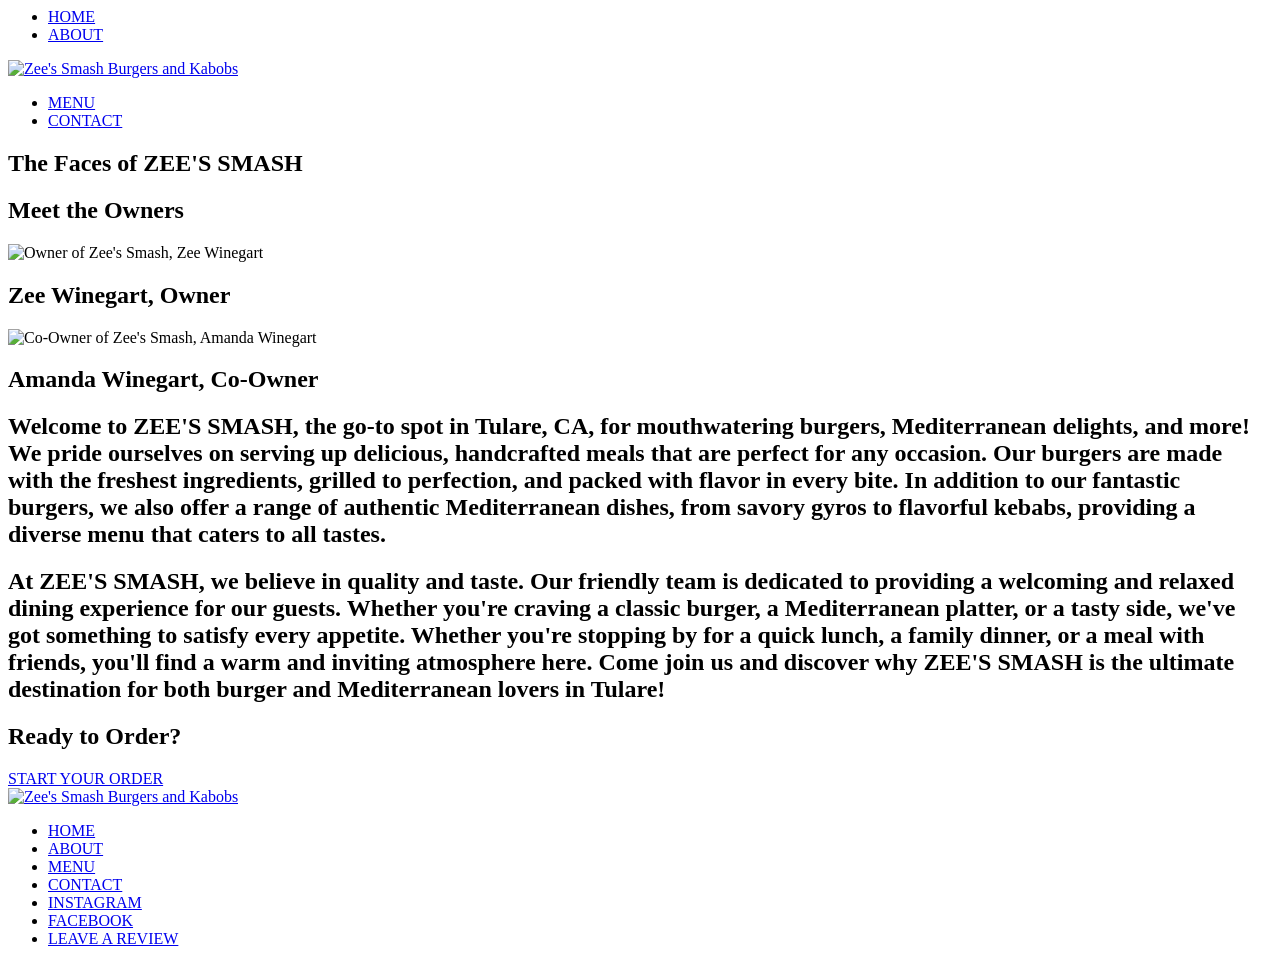
==== about.html @ 9f56e8be "Update about.html linked about.css" ====
<html lang="en">
<head>
   <meta charset="UTF-8">
  <meta name="viewport" content="width=device-width, initial-scale=1.0">
  <title>ZEE'S SMASH</title>
  <style>
     <link rel="stylesheet" href="about.css">
@import url('https://fonts.googleapis.com/css2?family=Luckiest+Guy&display=swap');
  body {
    background-image: linear-gradient(rgba(0, 0, 0, 0.5), rgba(0, 0, 0, 0.5)), url('https://lh3.googleusercontent.com/pw/AP1GczO3zFscCK56T96jlKs6HKlnR6Uw8Z5KlWvh0k9xUSYMx0ApPrlrJNsEbVUk3HrwovxTolN_J_KyRdMJQqb6Y2nd_-9irLJgzGmiTUBufSc4q1IvSuMk=w2400');
    background-repeat: no-repeat; 
    background-size: cover; 
    background-attachment: none;
    background-color: #e8b77c;  
  }
</style>
  </head>
    <body>
  <nav class="navbar" aria-label="main navigation">
  <div class="nav-container">
     <ul class="nav-menu">
      <li class="nav-item">
      <a href="https://codepen.io/Draft-One-Studios/full/yyVNbdE" class="nav-link">HOME</a>
      </li>
    <li class="nav-item">
      <a href="https://codepen.io/Draft-One-Studios/full/bNBdqxG" class="nav-link">ABOUT</a>
      </li>
    </ul>
    <a href="https://codepen.io/Draft-One-Studios/full/yyVNbdE" class="logo">
      <img src="https://static.hungerrush.com/menufy/width=400,fit=scale-down,format=auto/638585640682893815+1499237.png" alt="Zee's Smash Burgers and Kabobs">
               </a>
   <ul class="nav-menu">
      <li class="nav-item">
      <a href="https://codepen.io/Draft-One-Studios/full/MYjNdLW" class="nav-link">MENU</a>
      </li>
    <li class="nav-item">
      <a href="https://codepen.io/Draft-One-Studios/full/jEVPwae" class="nav-link">CONTACT</a>
      </li>
   </ul>
 </div>
</nav>
<main>
  <section>
    <div class="text-container">
    <h1>The Faces of ZEE'S SMASH</h1>
      <H2>Meet the Owners</H2>
    </div>
  </section>
  <section>
    <div class="grid">
  <div class="grid-img">
       <img src="https://images.unsplash.com/photo-1557862921-37829c790f19?q=80&w=1171&auto=format&fit=crop&ixlib=rb-4.1.0&ixid=M3wxMjA3fDB8MHxwaG90by1wYWdlfHx8fGVufDB8fHx8fA%3D%3D" alt="Owner of Zee's Smash, Zee Winegart">
       <h2>Zee Winegart, Owner</h2>
    </div>
     <div class="grid-img">
       <img src="https://images.unsplash.com/photo-1701728527169-23d44cd6e65d?q=80&w=687&auto=format&fit=crop&ixlib=rb-4.1.0&ixid=M3wxMjA3fDB8MHxwaG90by1wYWdlfHx8fGVufDB8fHx8fA%3D%3D" alt="Co-Owner of Zee's Smash, Amanda Winegart">
       <h2>Amanda Winegart, Co-Owner</h2>
    </div>
    </div>
  </section>
    <section>
      <div class="text-container">
      <h2>Welcome to ZEE'S SMASH, the go-to spot in Tulare, CA, for mouthwatering burgers, Mediterranean delights, and more! We pride ourselves on serving up delicious, handcrafted meals that are perfect for any occasion. Our burgers are made with the freshest ingredients, grilled to perfection, and packed with flavor in every bite. In addition to our fantastic burgers, we also offer a range of authentic Mediterranean dishes, from savory gyros to flavorful kebabs, providing a diverse menu that caters to all tastes. </h2>
      </div>
      <div class="text-container">
<h2>At ZEE'S SMASH, we believe in quality and taste. Our friendly team is dedicated to providing a welcoming and relaxed dining experience for our guests. Whether you're craving a classic burger, a Mediterranean platter, or a tasty side, we've got something to satisfy every appetite. Whether you're stopping by for a quick lunch, a family dinner, or a meal with friends, you'll find a warm and inviting atmosphere here. Come join us and discover why ZEE'S SMASH is the ultimate destination for both burger and Mediterranean lovers in Tulare! </h2>
      </div>
    </section>
    <section>
     <div class="button-container">
  <div class="button-content">
    <h1>Ready to Order?</h1>
    <a href="#" class="button">START YOUR ORDER</a>
  </div>
</div>
  </section>
</main>
<footer>
  <div class="footer-container">
    <a href="https://codepen.io/Draft-One-Studios/full/yyVNbdE" class="footer-logo">
      <img src="https://static.hungerrush.com/menufy/width=400,fit=scale-down,format=auto/638585640682893815+1499237.png" alt="Zee's Smash Burgers and Kabobs">
    </a>
    <ul class="footer-menu">
      <li><a href="https://codepen.io/Draft-One-Studios/full/yyVNbdE">HOME</a></li>
      <li><a href="https://codepen.io/Draft-One-Studios/full/bNBdqxG">ABOUT</a></li>
      <li><a href="https://codepen.io/Draft-One-Studios/full/MYjNdLW">MENU</a></li>
      <li><a href="https://codepen.io/Draft-One-Studios/full/jEVPwae">CONTACT</a></li>
      <li><a href="#instagram">INSTAGRAM</a></li>
      <li><a href="#facebook">FACEBOOK</a></li>
      <li><a href="#leave-a-review">LEAVE A REVIEW</a></li>
    </ul>
  </div>
</footer>
        </body>
  </html>
---- about.css ----
* {
  margin: 0px;
  padding: 0px;
  box-sizing: border-box;
}
ul {
  list-style-type: none;
  font-family: Bahnschrift;
}
main {
  margin-left: 20px;
  margin-right: 20px;
}
h1 {
  font-family: 'Luckiest Guy';
  text-align: center;
  font-weight: 400;
  font-style: normal;
  color: white;
     text-shadow: 
        -1px -1px 0 black,  
         1px -1px 0 black,
        -1px  1px 0 black,
         1px  1px 0 black;
}
h2{
  font-family: Bahnschrift;
   text-align: center;
  color:white;
}
h3{
  font-family: lato;
  font-size:18px;
}
p{
  font-size:15px;
}
.grid {
  display: grid;
  grid-template-columns: repeat(2, minmax(0, 1fr));
  gap: clamp(1rem, 5vw, 6rem);
  max-width: 1100px;
  margin: 2rem auto;
  align-items: start;
}

.grid-img {
  display: flex;
  flex-direction: column;
  align-items: center;
  text-align: center;
}

.grid-img img {
  width: 100%;
  aspect-ratio: 9 / 16;
  height: auto;
  object-fit: cover;
  display: block;
  border-radius: 12px;
}

.grid-img h2 {
  margin-top: 1rem;
  font-size: clamp(1rem, 2vw, 1.5rem);
  color: white;
}
.logo img {
  width: clamp(120px, 12vw, 180px);
  height: auto;
}
.navbar {
  background-color: #F5CC00;
  padding: 1rem;
  margin: 0px auto;
  overflow: hidden;
  max-width: 90%;
    display:flex;
  border-radius: 0 0 12px 12px;
 justify-content: space-between;  /* centers horizontally */
  align-items: center;
}
.nav-container {
  max-width: 80%;
  margin: 0 auto;
  display: flex;
  justify-content: space-between;
  align-items: center;
}
.navbar a {
  font-size: 1.5rem;
  color: #f23827;
  text-shadow: 
  -2px -2px 0 black,
   2px -2px 0 black,
  -2px  2px 0 black,
   2px  2px 0 black,
  -2px  0   0 black,
   2px  0   0 black,
   0   -2px 0 black,
   0    2px 0 black;
  text-decoration: none;
  padding: 15px;
  margin-top: 15px;
  display: inline-block; 
  transition: transform 0.2s ease, color 0.2s ease;
  text-align: center;
 font-size: clamp(1rem, 2vw, 1.5rem);
}
.nav-menu {
  display: flex;
  gap: 10rem;
}
.nav-menu a:hover{
     color: white;
  transform: translateY(-3px); 
  }
.nav-menu a:focus {
    outline: solid #60a5fa;
  }
.nav-menu a:active {
    tranform: scale(0.98);
     transform: translateY(4px);
  }
 .nav-menu a:aria-current="page"] {
    background-color: #3b82f6;
    color: white;
  }
}
.logo {
  color: white;
  font-size: 1.5rem;
  font-weight: 700;
   margin: 0 7rem;
}
.nav-link {
  color: cbd5e1;
  transition: all 0.3s ease;
  border-radius: 6px;
}
@media (max-width: 768px) {

  .nav-container {
    flex-direction: column;
    align-items: center;
  }

  .nav-menu {
    flex-direction: column;  /* stack links */
    width: 100%;
    gap: 0;
  }

  .nav-menu li {
    width: 100%;
  }

  .nav-menu a {
    display: block;
    width: 100%;
    text-align: center;
  }
}
.image-container {
  position: relative;
  display: block;
  aspect-ratio: 10 / 3;   /* wide + short */
  width: 100%;
  overflow: hidden;       /* hides excess image */  
}
.image-container img {
  display: block; /* Removes extra space below the image */
  width: 100%; /* Makes the image responsive within its container */
  align-content:center;
  object-fit: cover; 
}
.overlay-text {
  position: absolute;
  top: 50%; 
  left: 50%;
  transform: translate(-50%, -50%);
  color: white;
  text-shadow: 
        -1px -1px 0 black,  
         1px -1px 0 black,
        -1px  1px 0 black,
         1px  1px 0 black;
  text-align: center;
}
.overlay-text h1 {
  font-size: clamp(40px,5vw, 80px)
}
@media (max-width: 768px) {
  .image-container {
    aspect-ratio: 16/9
  }
}
.grid-img{
  width: 100%;
  height: 100%;
  object-fit: cover;
  display: block;
}
.grid-text{
  box-sizing: border-box;
  display: flex;
  flex-direction: column;
  justify-content: center;
   padding: clamp(1.5rem, 4vw, 4rem);
  color: #f23827;
  text-shadow: 
        -1px -1px 0 black,  
         1px -1px 0 black,
        -1px  1px 0 black,
         1px  1px 0 black;
  background:#f23827;
  line-height: 1.5;
    border-radius:0 12px 12px 0;
}
.grid-text h1{
  color: white;
  text-shadow: 
        -2px -2px 0 black,
   2px -2px 0 black,
  -2px  2px 0 black,
   2px  2px 0 black,
  -2px  0   0 black,
   2px  0   0 black,
   0   -2px 0 black,
   0    2px 0 black;
  font-size: clamp(2rem, 6vw, 5rem);
  line-height: 1.1;
}
.grid-text h2{
  color: white;
  text-shadow: 
        -1px -1px 0 black,  
         1px -1px 0 black,
        -1px  1px 0 black,
         1px  1px 0 black;
  font-size: clamp(1rem, 2.5vw, 2.5rem);
  line-height: 1.4;
}
@media (max-width: 768px) {
  .grid {
    min-height: auto;
  }
  .grid-img {
    aspect-ratio: 16 / 10;
  }
}
.button{
   color: white;   /* forces white */
  text-decoration: none;     /* removes underline */
  display: inline-block;     /* makes padding behave properly */
  font-size: 1.5rem;
  font-weight: 700;
  text-align: center;
  background-color: #F22929;
  padding: 2rem;
  font-family: Bahnschrift;
    border-radius:6px;
   text-shadow: 
  -2px -2px 0 black,
   2px -2px 0 black,
  -2px  2px 0 black,
   2px  2px 0 black,
  -2px  0   0 black,
   2px  0   0 black,
   0   -2px 0 black,
   0    2px 0 black;
}
.button-container {
  position: relative;
  width: 100%;
  margin: 2rem auto;
  padding: 4rem 2rem;

  background: 
    linear-gradient(rgba(0,0,0,0.5), rgba(0,0,0,0.5)),
    url('https://lh3.googleusercontent.com/pw/AP1GczNcnjmsH2xlxXLUEFn9Ji7GWyAp-vGQLecrS3taKf-8rMsxXjiR11AxUXDwJtG7v7UOjvTxNdYOQHh9joui_tD-1qp2JRF1xCSEjMzFVZkGJA1O1DfY=w2400') center/cover no-repeat;
  overflow: hidden;
  border-radius: 12px;
}
.button-content {
  color: white;
  display: flex;
  flex-direction: column;
  align-items: center;
  gap: 1.5rem;
  text-align: center;
   text-shadow: 
        -2px -2px 0 black,
   2px -2px 0 black,
  -2px  2px 0 black,
   2px  2px 0 black,
  -2px  0   0 black,
   2px  0   0 black,
   0   -2px 0 black,
   0    2px 0 black;
  font-size: clamp(2rem, 6vw, 3rem);
  line-height: 1.1;
}
.button:hover{
    color:#f23827;
    background-color: white;
  }
.button:focus {
    outline: 2px solid #60a5fa;
    outline-offset: 2px;
  }
.button:active {
    tranform: scale(0.98);
     transform: translateY(4px);
  }
 .button:aria-current="page"] {
    background-color: #3b82f6;
    color: white;
  }
.footer {
  width: 100%;
  background-color: #F5CC00;
}

.footer-container {
  width: 100%;
  padding: 2rem 1rem;
  background-color: #F5CC00;
  display: flex;
  flex-direction: column;
  align-items: center;
  gap: 20px;
}

.footer-logo img {
  width: clamp(120px, 12vw, 180px);
  height: auto;
  display: block;
}

.footer-menu {
  display: flex;
  flex-wrap: wrap;
  justify-content: center;
  gap: 2rem;
  list-style: none;
  padding: 0;
  margin: 0;
}

.footer-menu a {
  color: #f23827;
  text-decoration: none;
  font-size: 1.2rem;
  font-weight: 700;
  display: inline-block;       /* REQUIRED for transform */
  transition: transform 0.2s ease, color 0.2s ease;
  text-shadow: 
  -2px -2px 0 black,
   2px -2px 0 black,
  -2px  2px 0 black,
   2px  2px 0 black,
  -2px  0   0 black,
   2px  0   0 black,
   0   -2px 0 black,
   0    2px 0 black;
}
.footer-menu a:hover {
  color: white;                /* or any color you want */
  transform: translateY(-3px); /* raises the text */
}
.footer-menu a:focus {
    outline: 2px solid #60a5fa;
  }
.footer-menu a:active {
    tranform: scale(0.98);
     transform: translateY(4px);
}
.text-container {
  width: min(90%, 900px);
  margin: 2rem auto;
  padding: clamp(1rem, 4vw, 3rem);
  text-align: center;
}

.text-container h2 {
  font-size: clamp(1rem, 2.5vw, 1.8rem);
  line-height: 1.6;
  color: white;
}
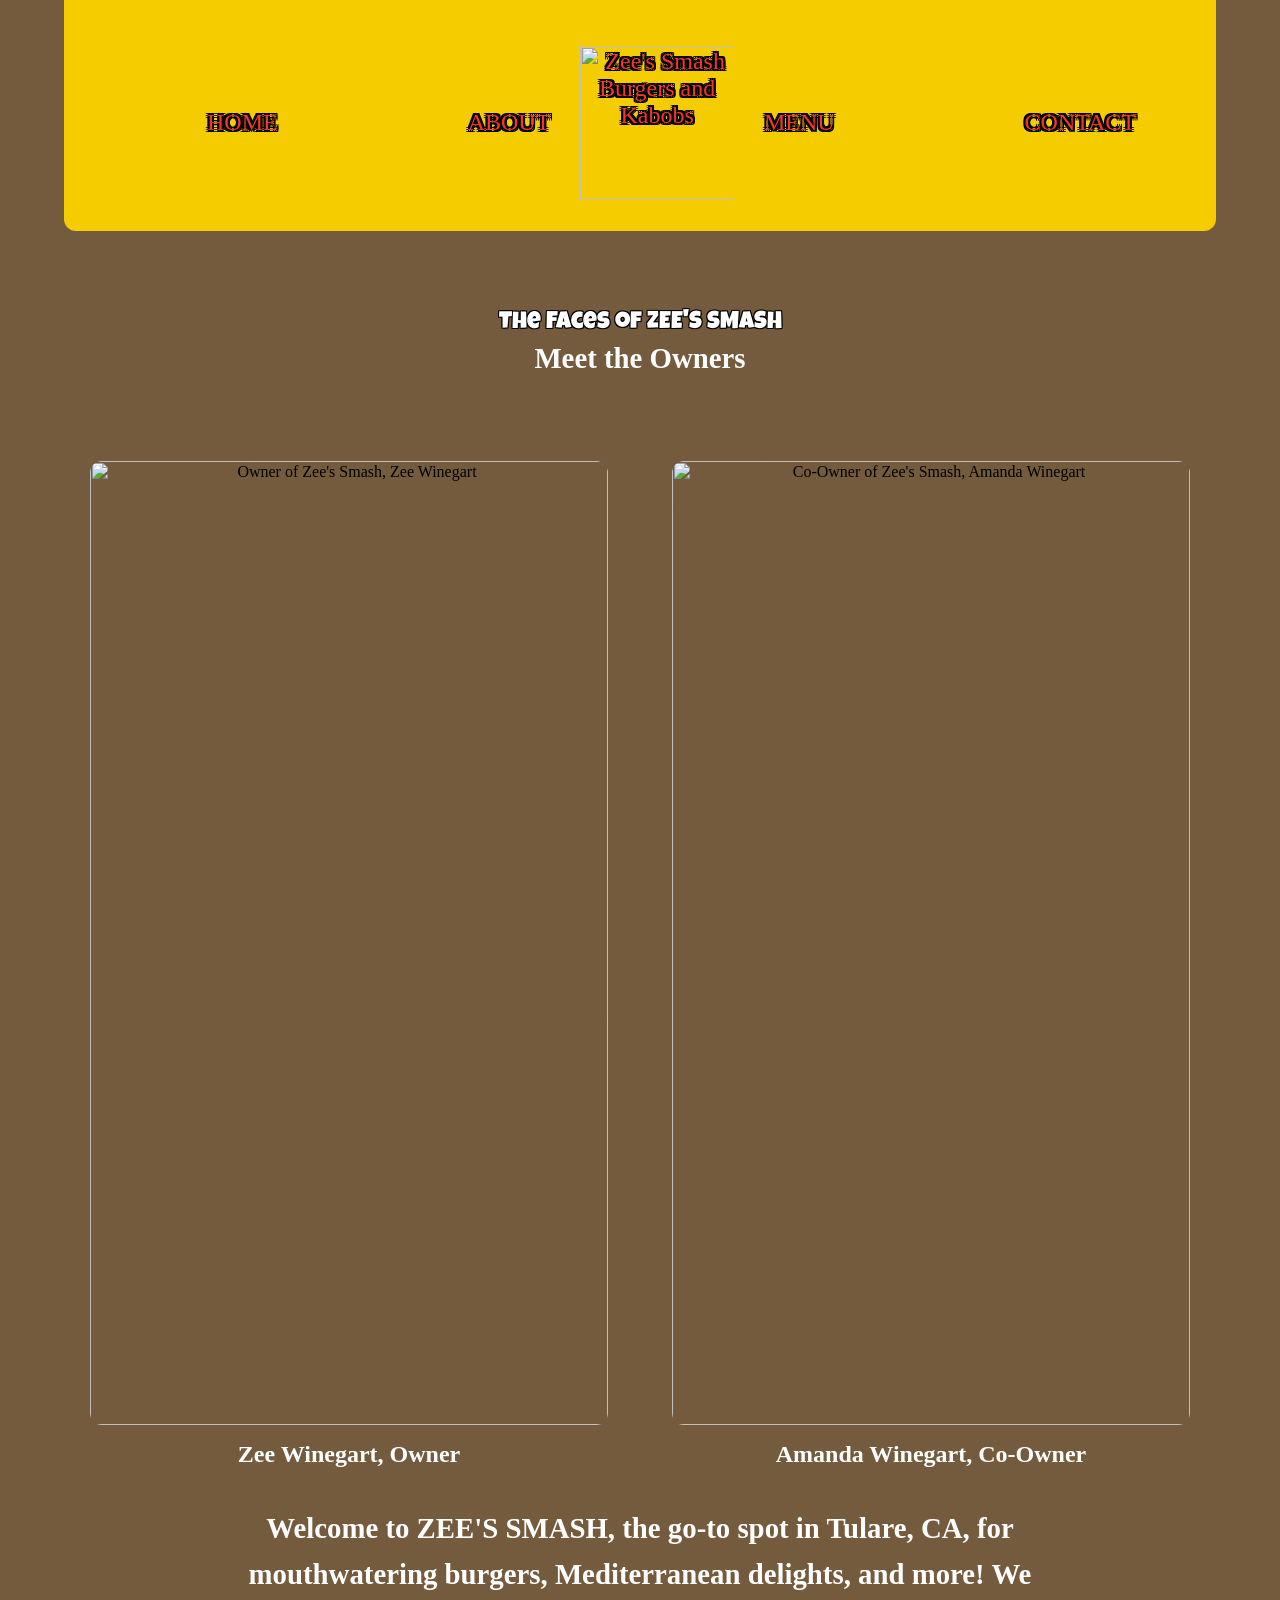
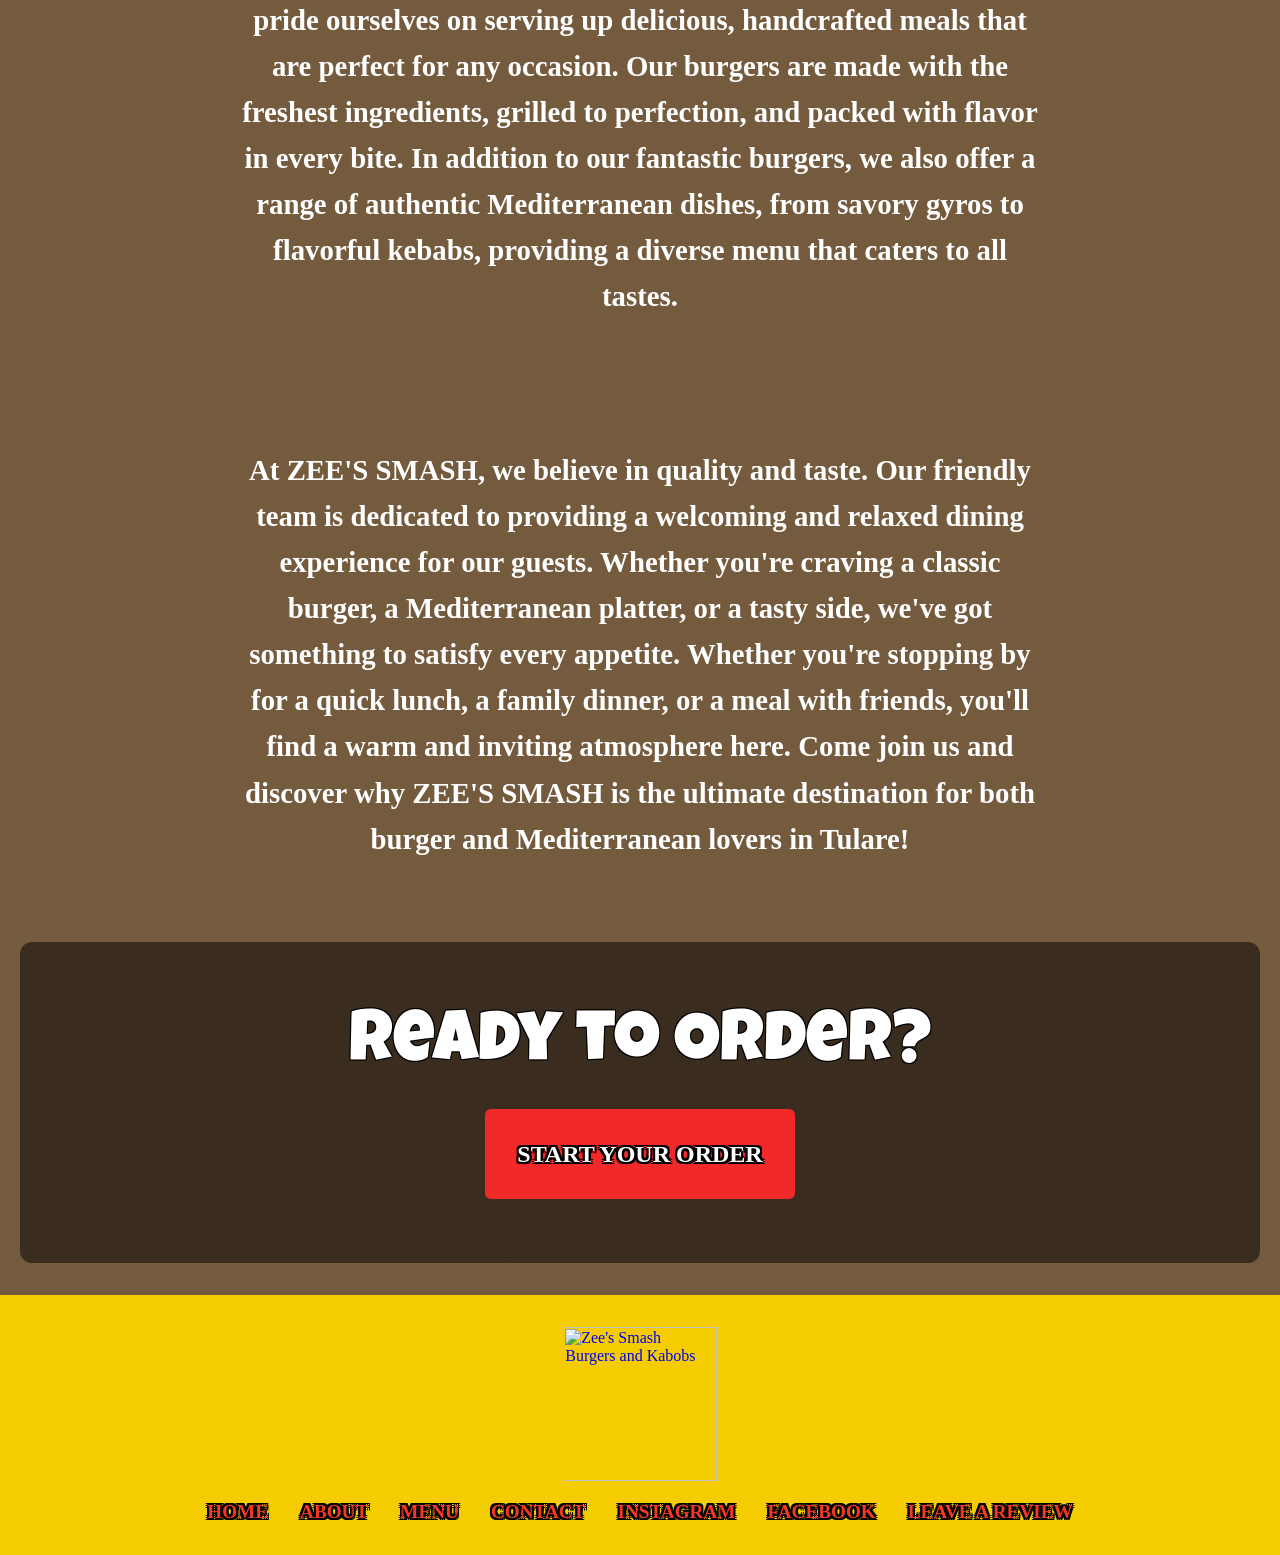
==== commit e5c7cede: "Update about.html linked css fix" ====
--- a/about.html
+++ b/about.html
@@ -3,8 +3,8 @@
    <meta charset="UTF-8">
   <meta name="viewport" content="width=device-width, initial-scale=1.0">
   <title>ZEE'S SMASH</title>
+   <link rel="stylesheet" href="about.css">
   <style>
-     <link rel="stylesheet" href="about.css">
 @import url('https://fonts.googleapis.com/css2?family=Luckiest+Guy&display=swap');
   body {
     background-image: linear-gradient(rgba(0, 0, 0, 0.5), rgba(0, 0, 0, 0.5)), url('https://lh3.googleusercontent.com/pw/AP1GczO3zFscCK56T96jlKs6HKlnR6Uw8Z5KlWvh0k9xUSYMx0ApPrlrJNsEbVUk3HrwovxTolN_J_KyRdMJQqb6Y2nd_-9irLJgzGmiTUBufSc4q1IvSuMk=w2400');
@@ -20,21 +20,21 @@
   <div class="nav-container">
      <ul class="nav-menu">
       <li class="nav-item">
-      <a href="https://codepen.io/Draft-One-Studios/full/yyVNbdE" class="nav-link">HOME</a>
+      <a href="home.html" class="nav-link">HOME</a>
       </li>
     <li class="nav-item">
-      <a href="https://codepen.io/Draft-One-Studios/full/bNBdqxG" class="nav-link">ABOUT</a>
+      <a href="about.html" class="nav-link">ABOUT</a>
       </li>
     </ul>
-    <a href="https://codepen.io/Draft-One-Studios/full/yyVNbdE" class="logo">
+    <a href="home.html" class="logo">
       <img src="https://static.hungerrush.com/menufy/width=400,fit=scale-down,format=auto/638585640682893815+1499237.png" alt="Zee's Smash Burgers and Kabobs">
                </a>
    <ul class="nav-menu">
       <li class="nav-item">
-      <a href="https://codepen.io/Draft-One-Studios/full/MYjNdLW" class="nav-link">MENU</a>
+      <a href="menu.html" class="nav-link">MENU</a>
       </li>
     <li class="nav-item">
-      <a href="https://codepen.io/Draft-One-Studios/full/jEVPwae" class="nav-link">CONTACT</a>
+      <a href="contact.html" class="nav-link">CONTACT</a>
       </li>
    </ul>
  </div>
@@ -77,14 +77,14 @@
 </main>
 <footer>
   <div class="footer-container">
-    <a href="https://codepen.io/Draft-One-Studios/full/yyVNbdE" class="footer-logo">
+    <a href="home.html" class="footer-logo">
       <img src="https://static.hungerrush.com/menufy/width=400,fit=scale-down,format=auto/638585640682893815+1499237.png" alt="Zee's Smash Burgers and Kabobs">
     </a>
     <ul class="footer-menu">
-      <li><a href="https://codepen.io/Draft-One-Studios/full/yyVNbdE">HOME</a></li>
-      <li><a href="https://codepen.io/Draft-One-Studios/full/bNBdqxG">ABOUT</a></li>
-      <li><a href="https://codepen.io/Draft-One-Studios/full/MYjNdLW">MENU</a></li>
-      <li><a href="https://codepen.io/Draft-One-Studios/full/jEVPwae">CONTACT</a></li>
+      <li><a href="home.html">HOME</a></li>
+      <li><a href="about.html">ABOUT</a></li>
+      <li><a href="menu.html">MENU</a></li>
+      <li><a href="contact.html">CONTACT</a></li>
       <li><a href="#instagram">INSTAGRAM</a></li>
       <li><a href="#facebook">FACEBOOK</a></li>
       <li><a href="#leave-a-review">LEAVE A REVIEW</a></li>
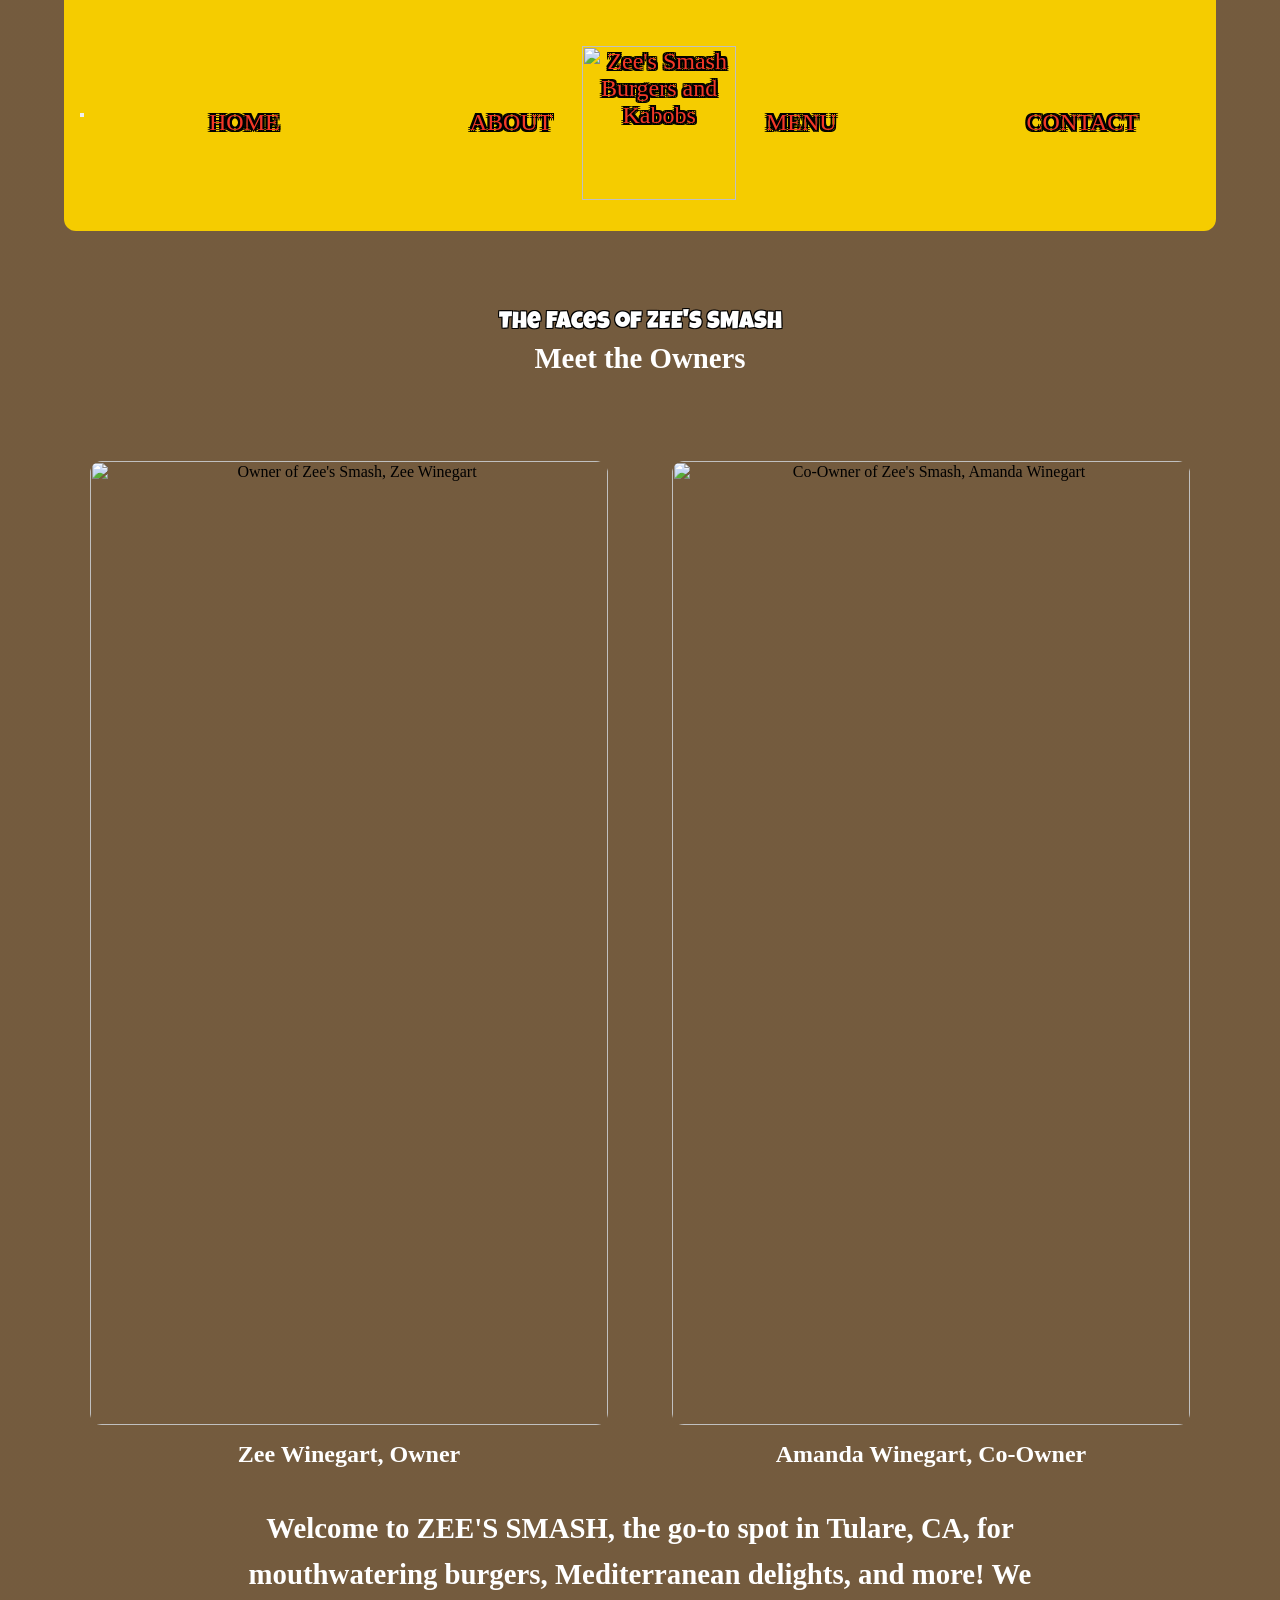
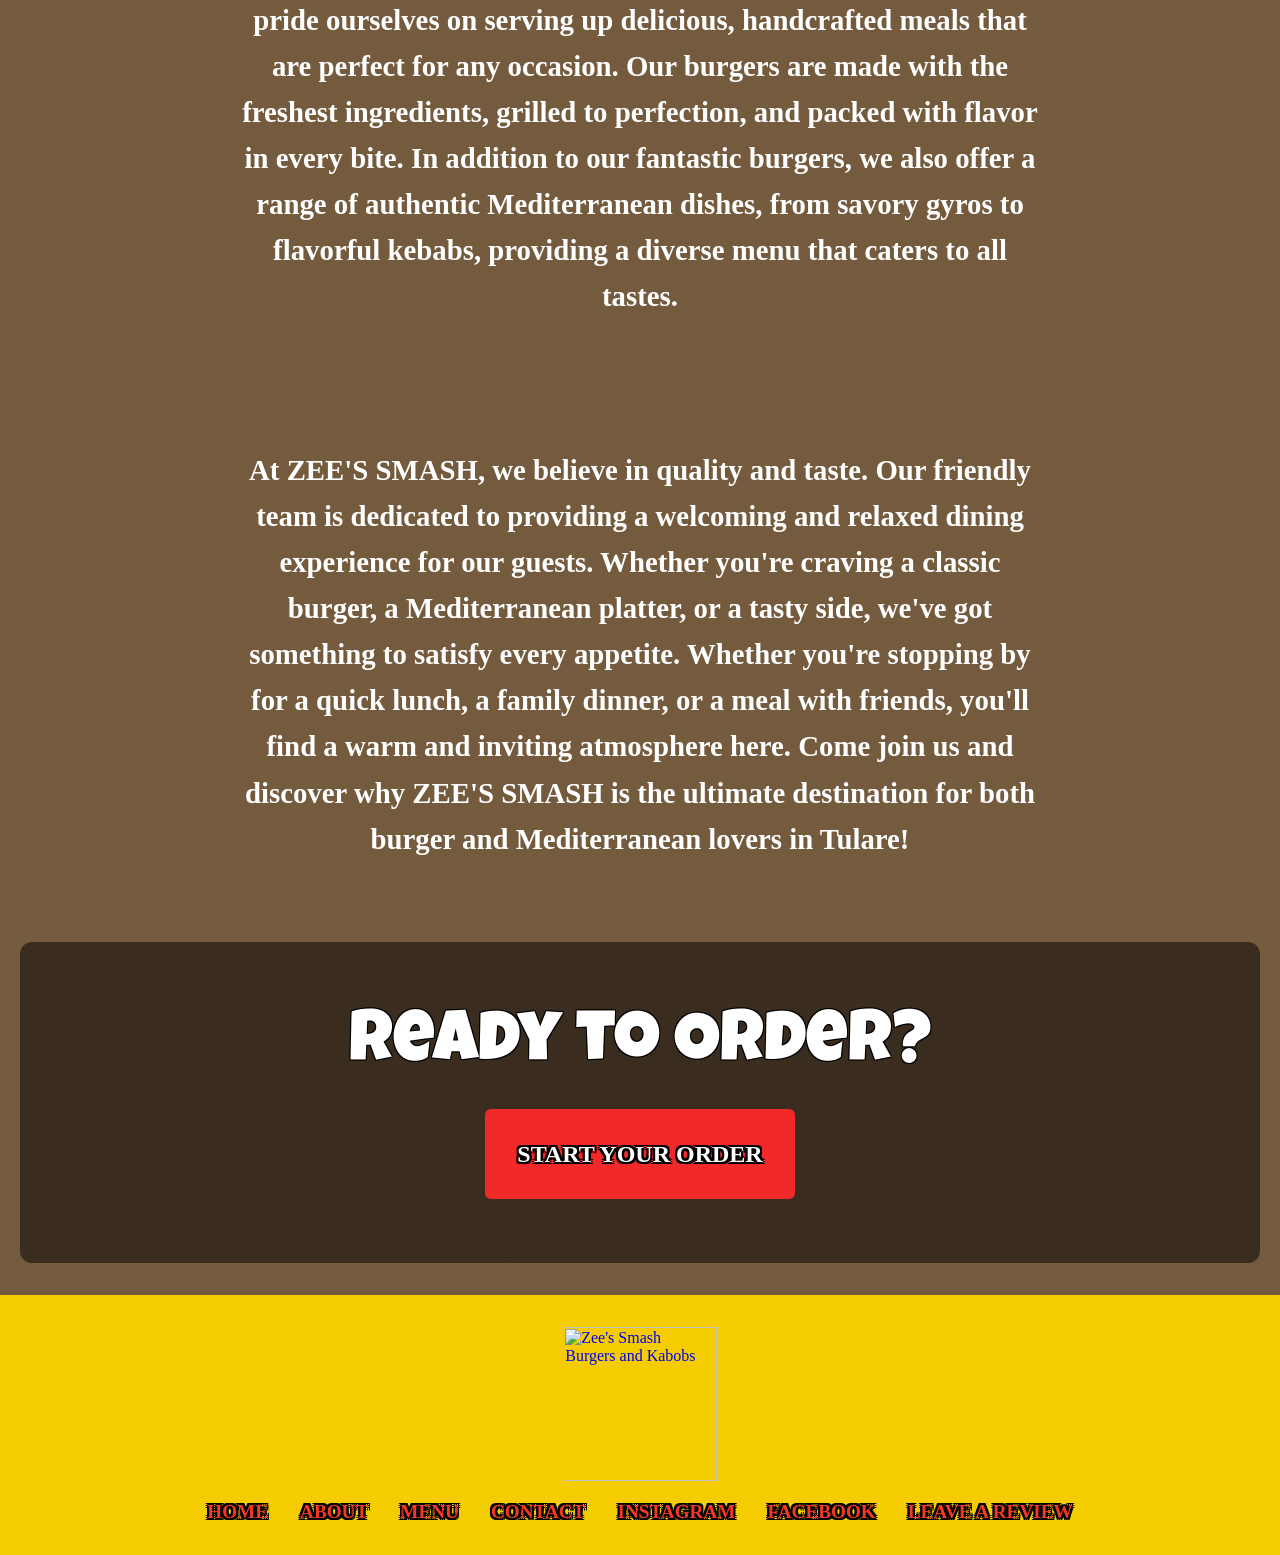
==== commit a77c0e2c: "Update about.html added hamburger menu" ====
--- a/about.html
+++ b/about.html
@@ -17,6 +17,12 @@
   </head>
     <body>
   <nav class="navbar" aria-label="main navigation">
+       <!-- Hamburger button (new!) -->
+  <button class="hamburger" id="hamburger" aria-label="Toggle menu">
+    <span></span>
+    <span></span>
+    <span></span>
+     </button>
   <div class="nav-container">
      <ul class="nav-menu">
       <li class="nav-item">
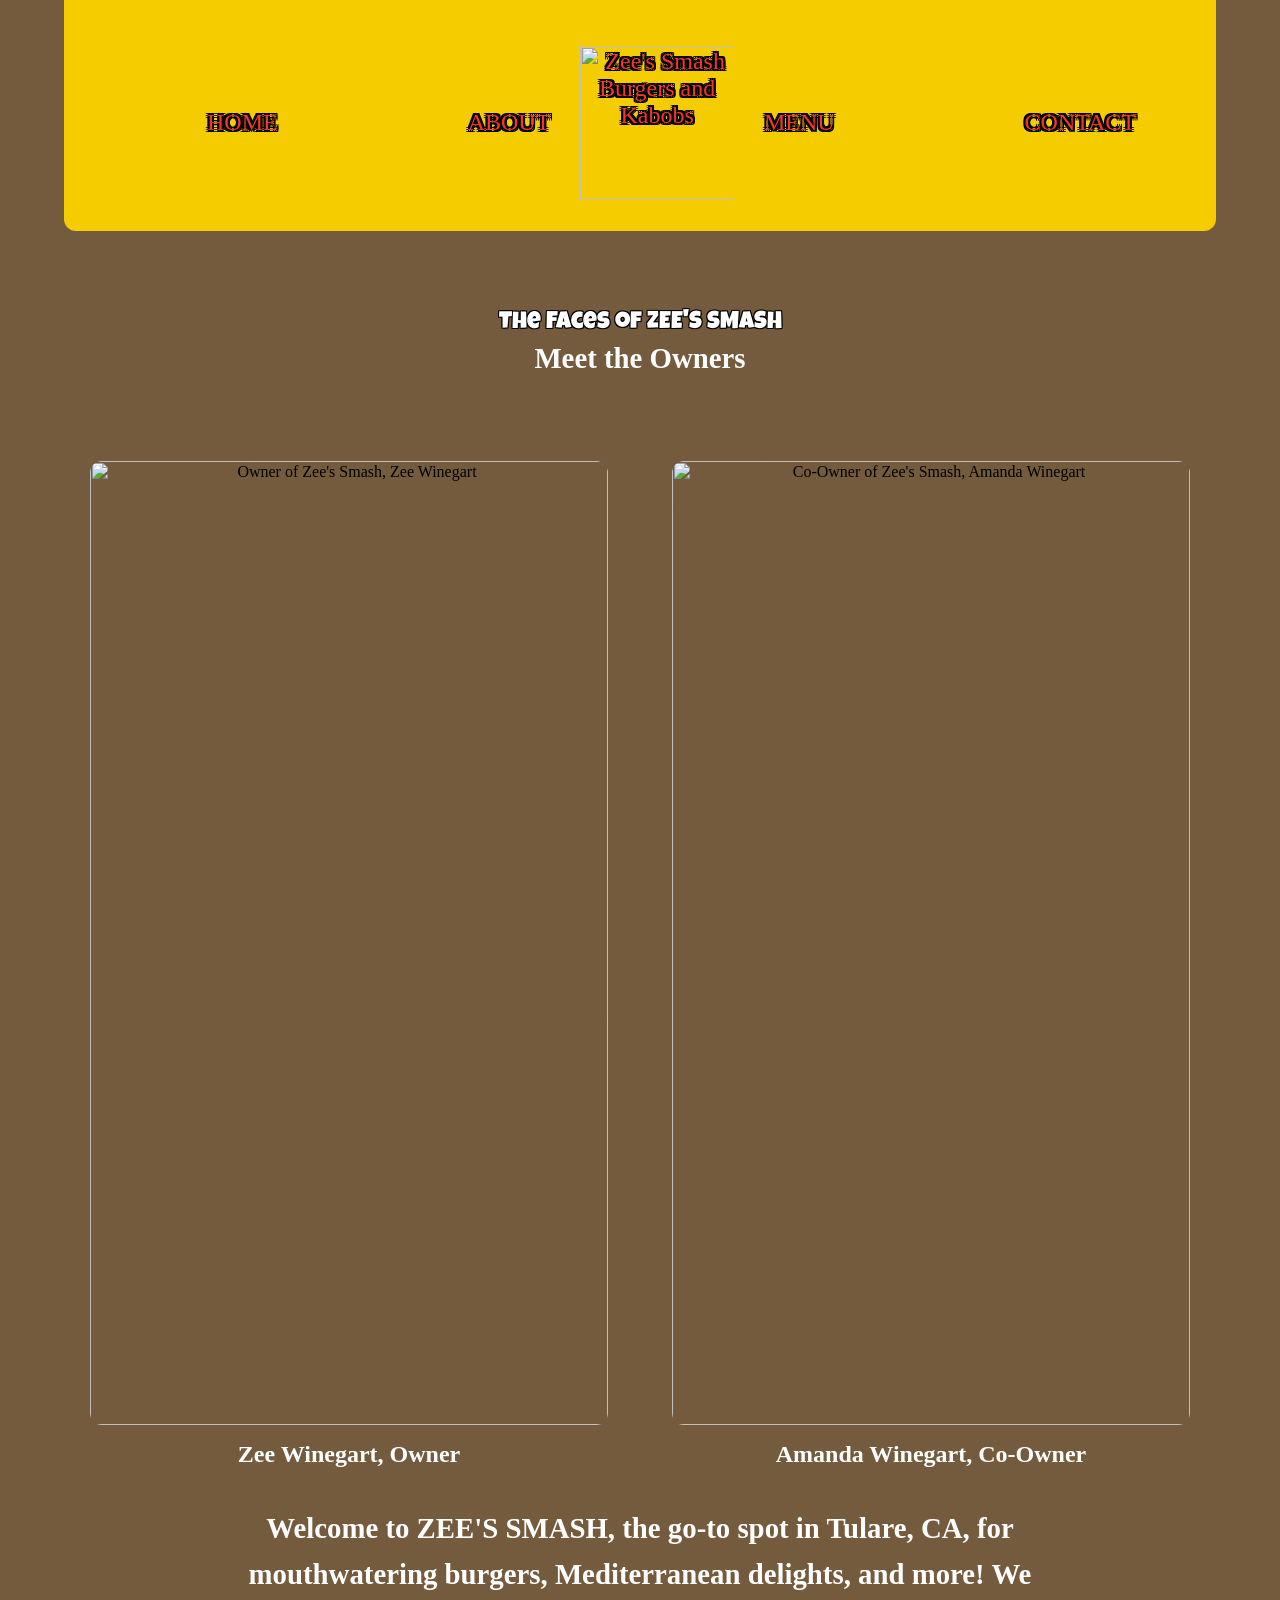
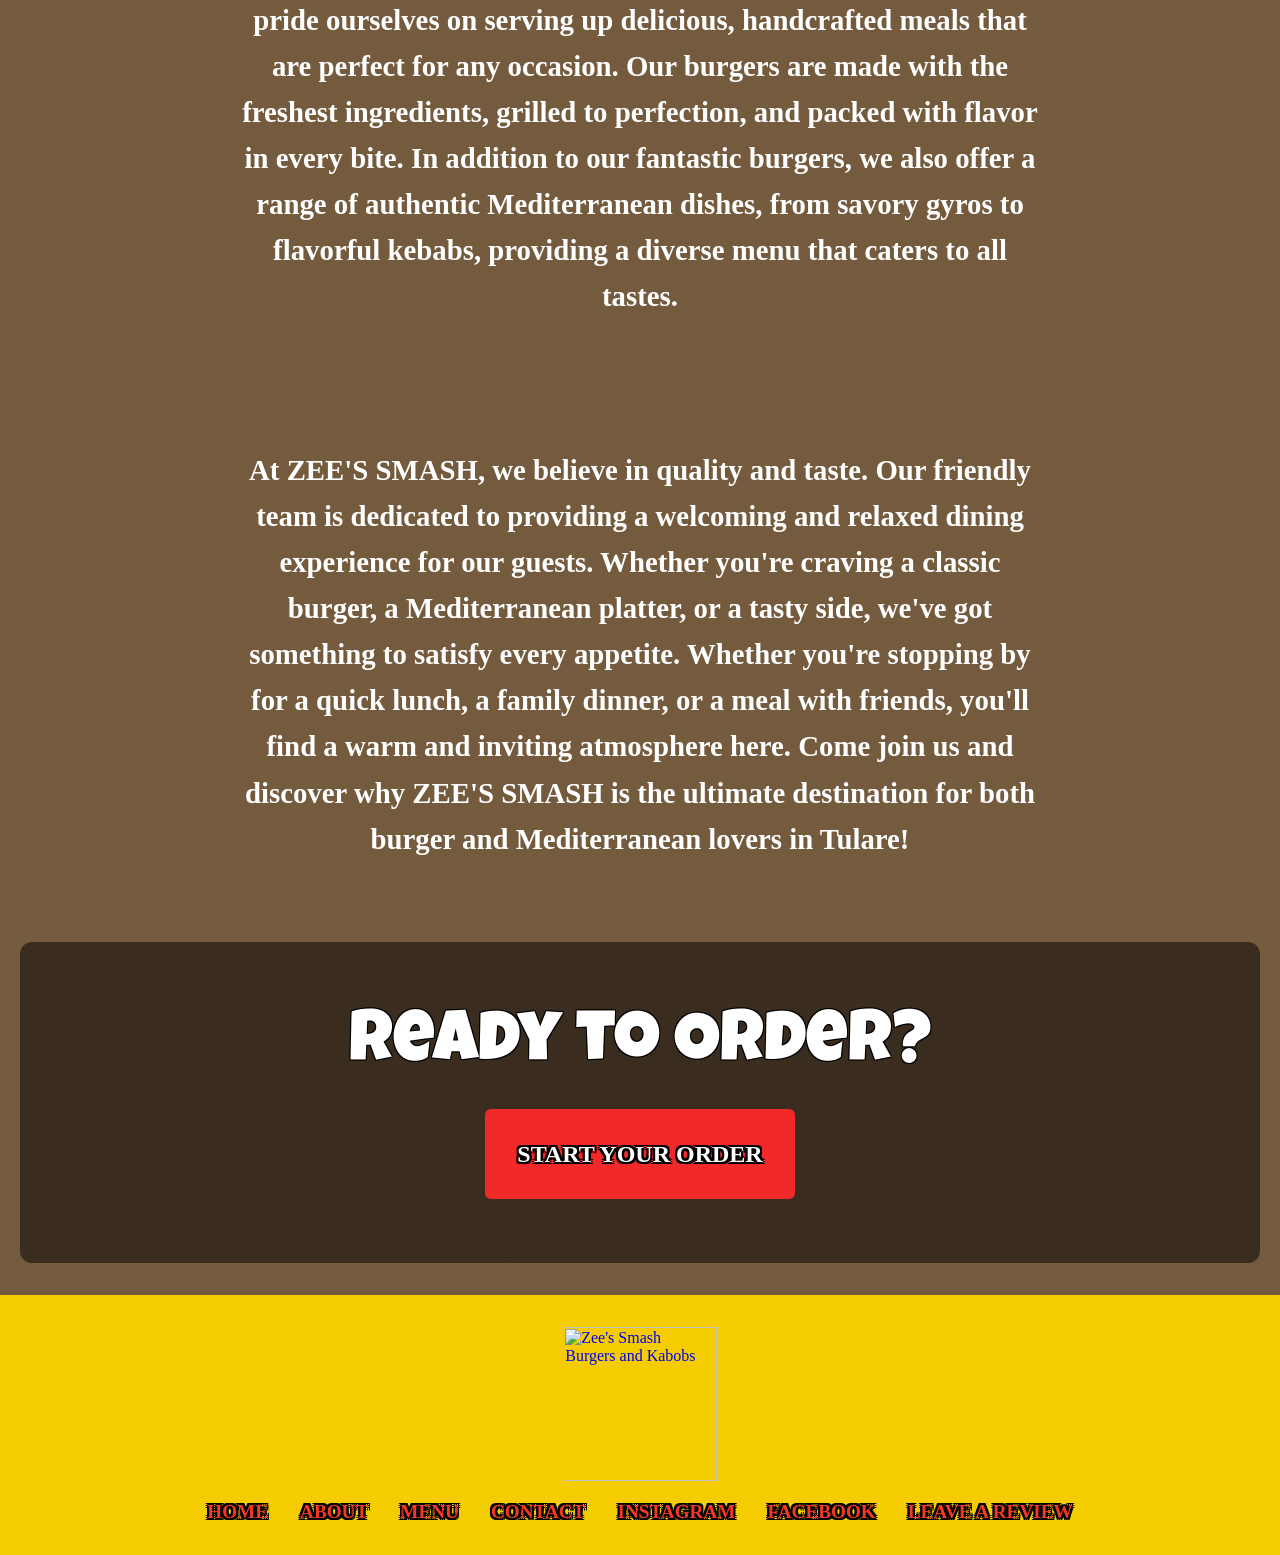
==== commit 472ee72f: "Update about.html linked js" ====
--- a/about.html
+++ b/about.html
@@ -4,6 +4,7 @@
   <meta name="viewport" content="width=device-width, initial-scale=1.0">
   <title>ZEE'S SMASH</title>
    <link rel="stylesheet" href="about.css">
+   <link rel="function" href="about.js">
   <style>
 @import url('https://fonts.googleapis.com/css2?family=Luckiest+Guy&display=swap');
   body {
--- a/about.css
+++ b/about.css
@@ -2,6 +2,64 @@
   margin: 0px;
   padding: 0px;
   box-sizing: border-box;
+}
+/* Hamburger Menu Button */
+.hamburger {
+  display: none; /* Hidden by default (only shows on mobile) */
+  background: none;
+  border: none;
+  cursor: pointer;
+  padding: 0;
+  z-index: 1000;
+}
+
+.hamburger span {
+  display: block;
+  width: 25px;
+  height: 3px;
+  background-color: #333; /* Change color to match your design */
+  margin: 5px 0;
+  transition: 0.3s;
+}
+
+.hamburger:hover span {
+  background-color: #666; /* Slightly lighter on hover */
+}
+/* Mobile Styles (screens 768px and smaller) */
+@media (max-width: 768px) {
+  
+  /* Show the hamburger button */
+  .hamburger {
+    display: block;
+  }
+  
+  /* Hide the navigation menu by default */
+  #nav-menu {
+    display: none;
+    flex-direction: column; /* Stack links vertically */
+    width: 100%;
+    position: absolute;
+    top: 60px; /* Adjust based on your nav height */
+    left: 0;
+    background-color: white; /* Match your nav background */
+    box-shadow: 0 4px 6px rgba(0,0,0,0.1);
+  }
+  
+  /* When menu is active, show it */
+  #nav-menu.active {
+    display: flex;
+  }
+  
+  /* Make each nav item full width */
+  #nav-menu li {
+    width: 100%;
+    text-align: center;
+  }
+  
+  #nav-menu a {
+    display: block;
+    padding: 1rem;
+  }
 }
 ul {
   list-style-type: none;
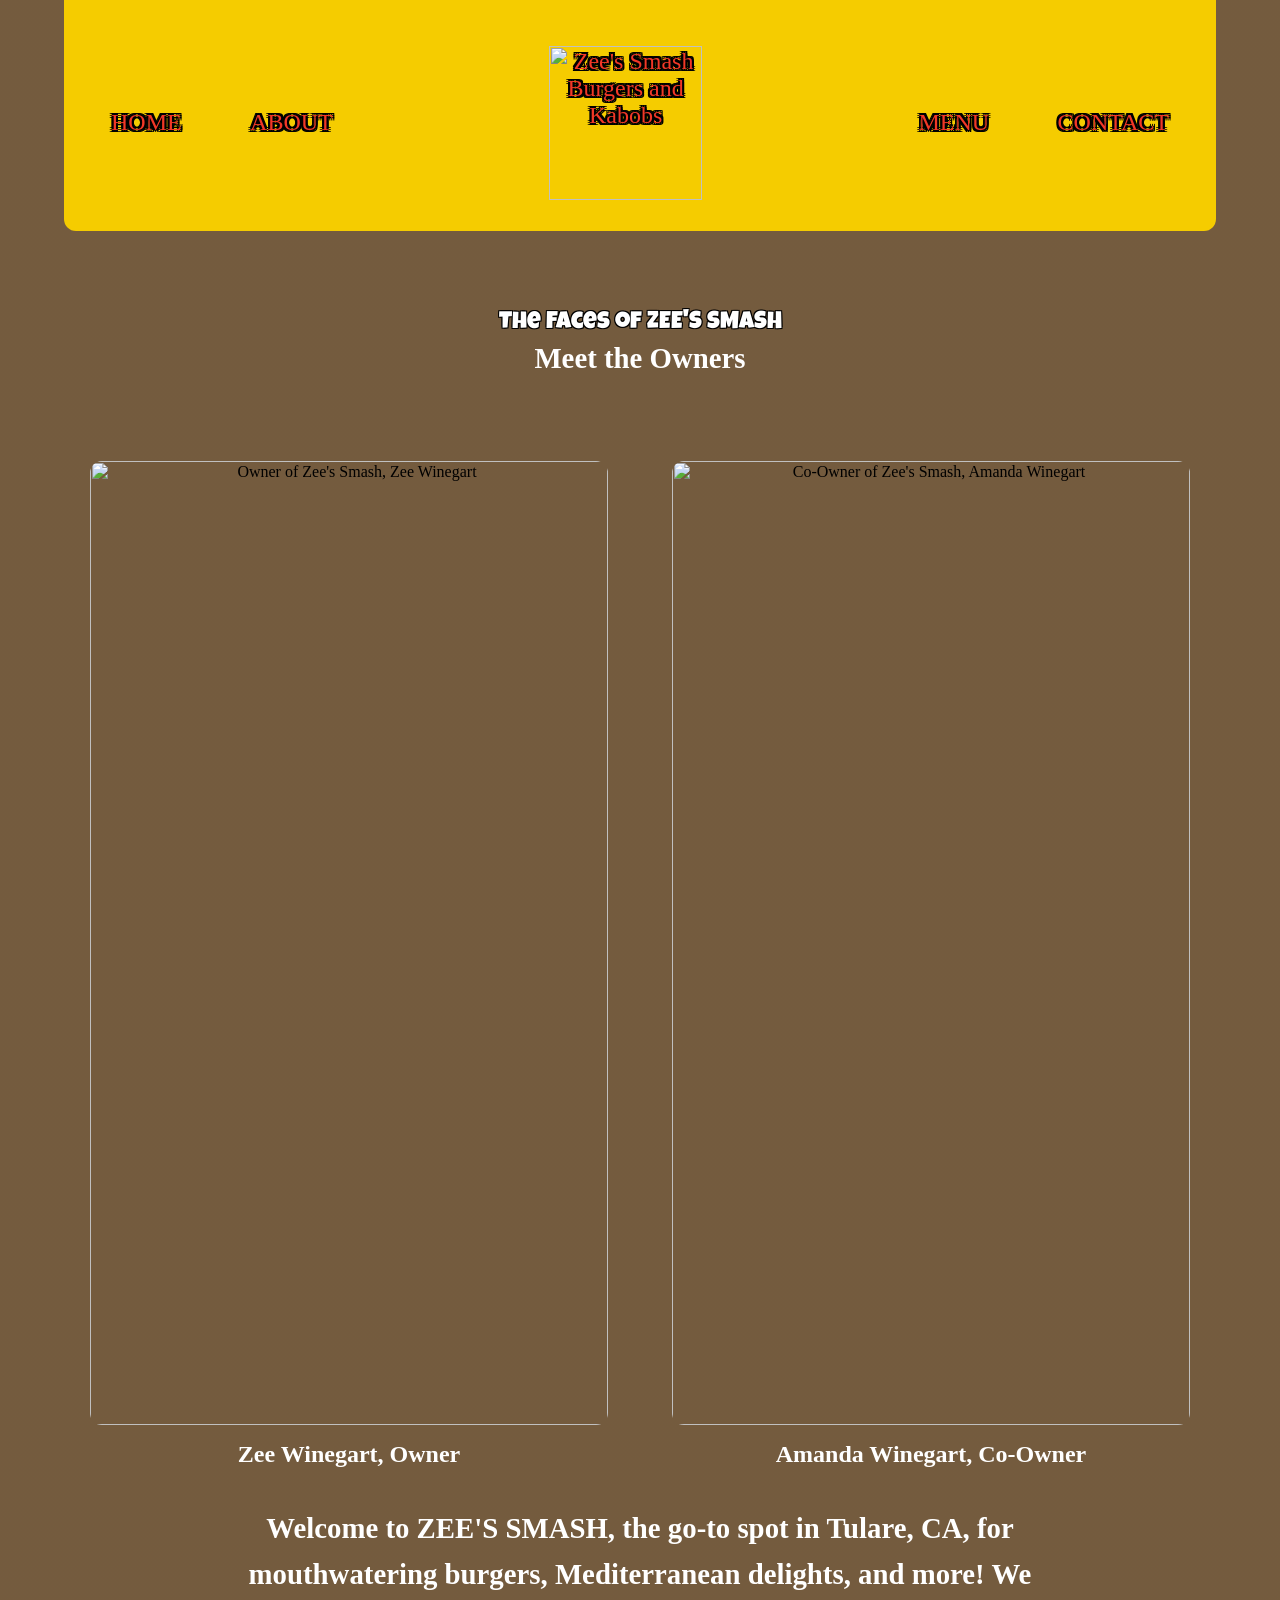
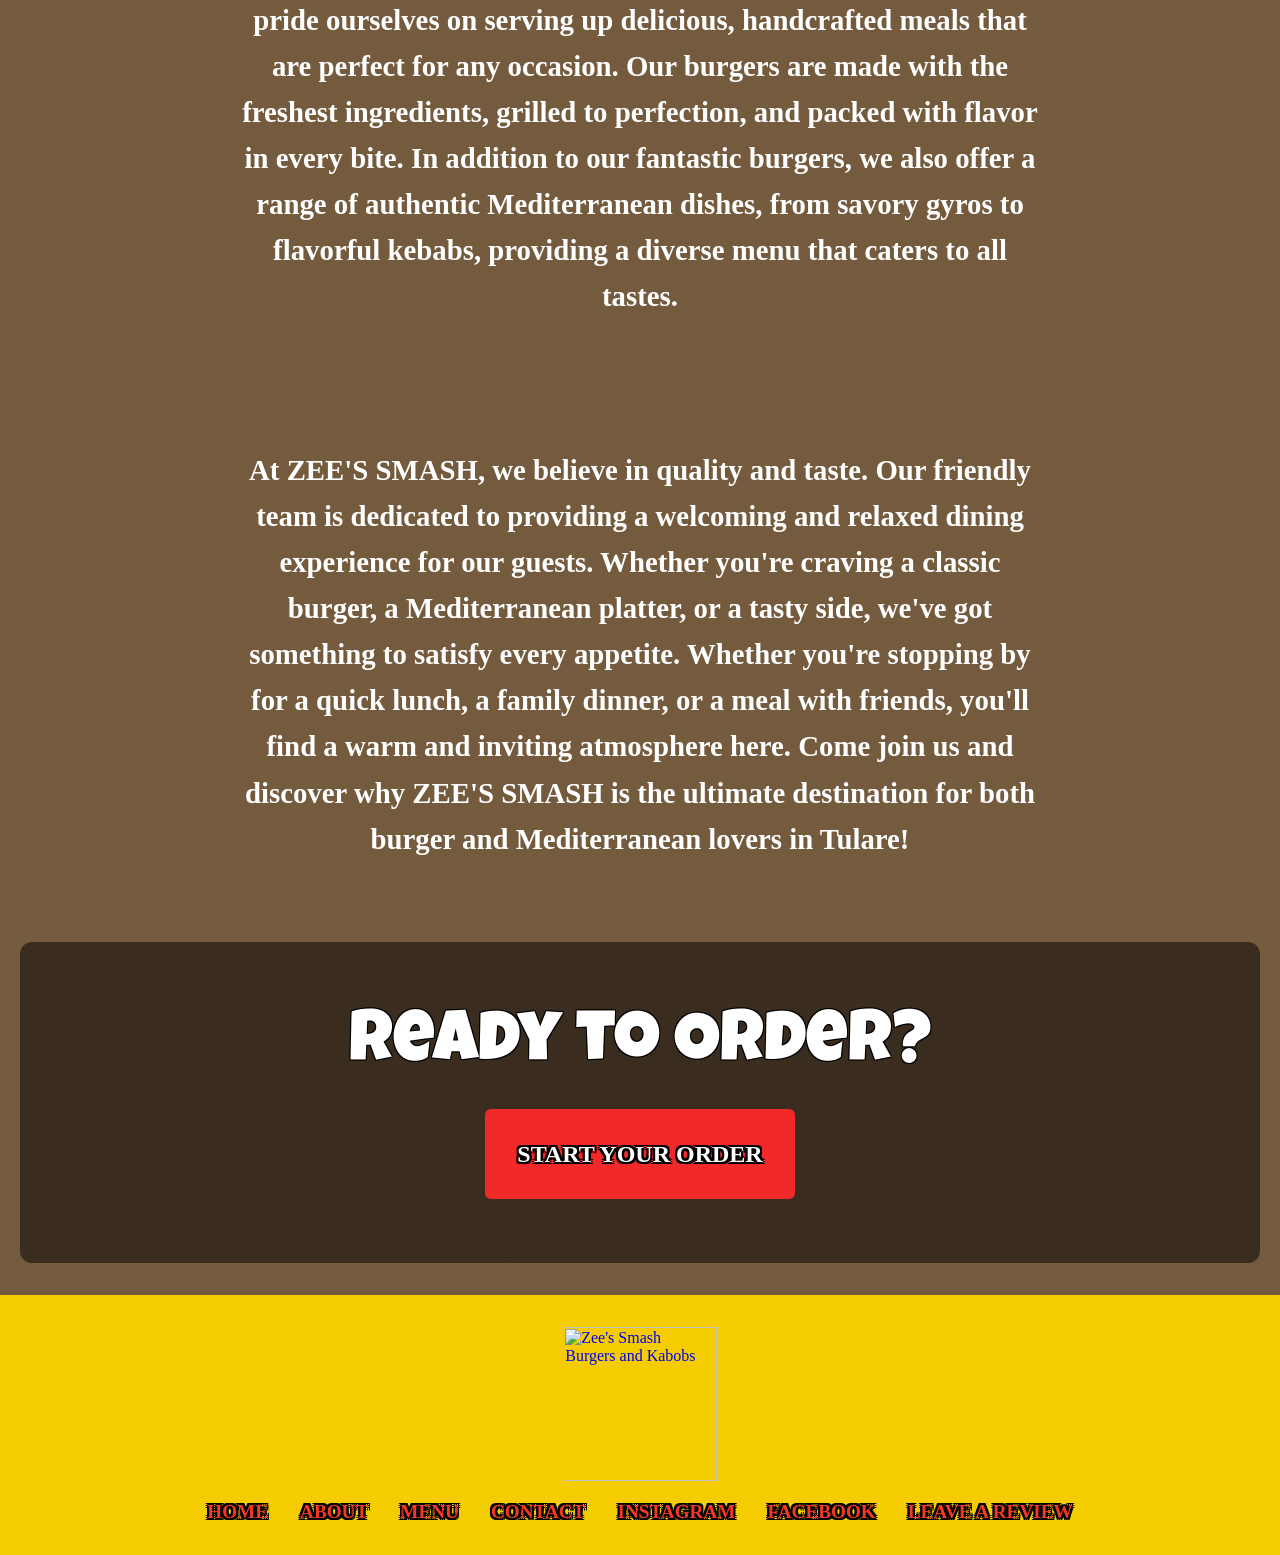
==== commit baed0bd1: "Update about.html" ====
--- a/about.html
+++ b/about.html
@@ -4,7 +4,7 @@
   <meta name="viewport" content="width=device-width, initial-scale=1.0">
   <title>ZEE'S SMASH</title>
    <link rel="stylesheet" href="about.css">
-   <link rel="function" href="about.js">
+     <script src="about.js" defer></script>
   <style>
 @import url('https://fonts.googleapis.com/css2?family=Luckiest+Guy&display=swap');
   body {
@@ -94,7 +94,7 @@
       <li><a href="contact.html">CONTACT</a></li>
       <li><a href="#instagram">INSTAGRAM</a></li>
       <li><a href="#facebook">FACEBOOK</a></li>
-      <li><a href="#leave-a-review">LEAVE A REVIEW</a></li>
+      <li><a href="https://www.google.com/search?sca_esv=44c67d728c8db599&sxsrf=ANbL-n6Ukv0L_HbHK45k7QSRtoxBfRsA3w:1779047738588&si=AL3DRZEsmMGCryMMFSHJ3StBhOdZ2-6yYkXd_doETEE1OR-qOdghhrjPPgYl9rC2599wsRulTL3Y1nLL2xh0yyXwf8NXLlaXxgkU-rJlOxEL6po4cM8ortYpicqhLFONokbgPqvkE5hYLH3n2wzgk8PCAy_xX1hGrk7pBEP0FpHGDTbk_tRnlZg%3D&q=Zee%27s+Smash+%28+Burgers+and+Kabobs%29+Reviews&sa=X&ved=2ahUKEwiN0vyjjcGUAxU2l-4BHeg4GW4Q0bkNegQILhAH&biw=1920&bih=945&dpr=1">LEAVE A REVIEW</a></li>
     </ul>
   </div>
 </footer>
--- a/about.css
+++ b/about.css
@@ -129,7 +129,7 @@
 }
 .navbar {
   background-color: #F5CC00;
-  padding: 1rem;
+  padding: 1rem 2rem;
   margin: 0px auto;
   overflow: hidden;
   max-width: 90%;
@@ -139,8 +139,10 @@
   align-items: center;
 }
 .nav-container {
-  max-width: 80%;
+  width: 100%;
+  max-width: 1400px;
   margin: 0 auto;
+
   display: flex;
   justify-content: space-between;
   align-items: center;
@@ -167,7 +169,8 @@
 }
 .nav-menu {
   display: flex;
-  gap: 10rem;
+  gap: clamp(1rem, 3vw, 3rem);
+  align-items: center;
 }
 .nav-menu a:hover{
      color: white;
@@ -186,10 +189,8 @@
   }
 }
 .logo {
-  color: white;
-  font-size: 1.5rem;
-  font-weight: 700;
-   margin: 0 7rem;
+  margin: 0 2rem;
+  flex-shrink: 0;
 }
 .nav-link {
   color: cbd5e1;
